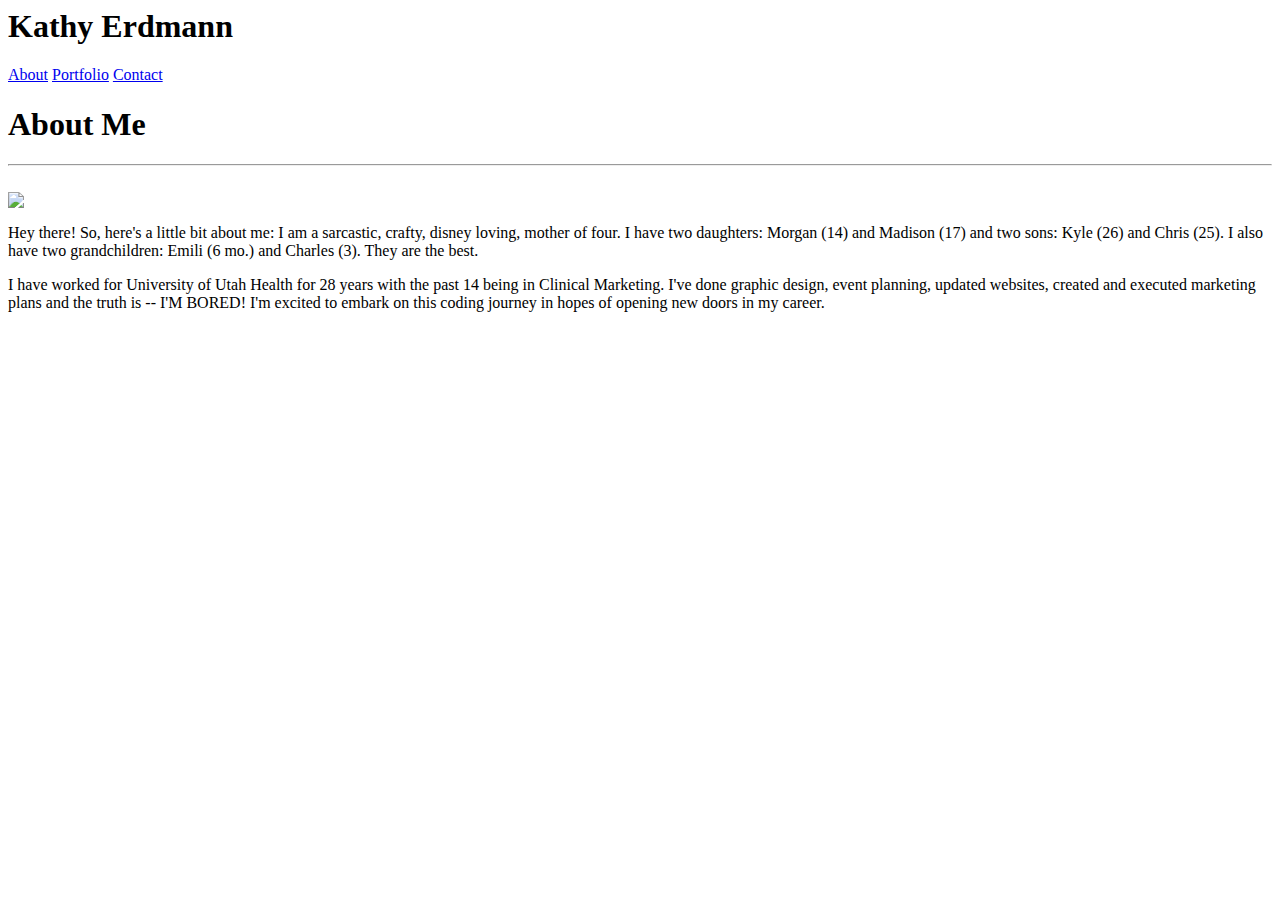
==== index.html @ bea2e68c "completed index page" ====
<!Doctype <!DOCTYPE html>
<html>
<head>

    <title>About Me</title>

    <link rel="stylesheet" type="text/css" media="screen" href="./assets/css/style.css" />

</head>

<body background="./assets/images/full-bloom.png">

    <div class="topnav">
        
        <h1><div id="NavName">Kathy Erdmann</div></h1>

        <div class="topnav-right">

            <a class="navbuttons" href="./index.html">About</a>
            <a class="navbuttons" href="./portfolio.html">Portfolio</a>
            <a class="navbuttons" href="./contact.html">Contact</a>

        </div>

    </div>

    <div class="wrapper">

        <h1>About Me</h1>

        <hr/>
        <br>

        <img src="./assets/images/Kathy Image.jpg">

        <p>Hey there! So, here's a little bit about me: I am a sarcastic, crafty, disney loving,
        mother of four. I have two daughters: Morgan (14) and Madison (17) and two sons: Kyle (26) and Chris (25).
        I also have two grandchildren: Emili (6 mo.) and Charles (3). They are the best.
        </p>

        <p>I have worked for University of Utah Health for 28 years with the past 14 being in Clinical
        Marketing. I've done graphic design, event planning, updated websites, created and executed
        marketing plans and the truth is -- I'M BORED! I'm excited to embark on this coding journey in
        hopes of opening new doors in my career.
        </p>
    
    </div>


    
    <footer>
        <div class="greenline"></div>
    </footer>
    
</body>
</html>
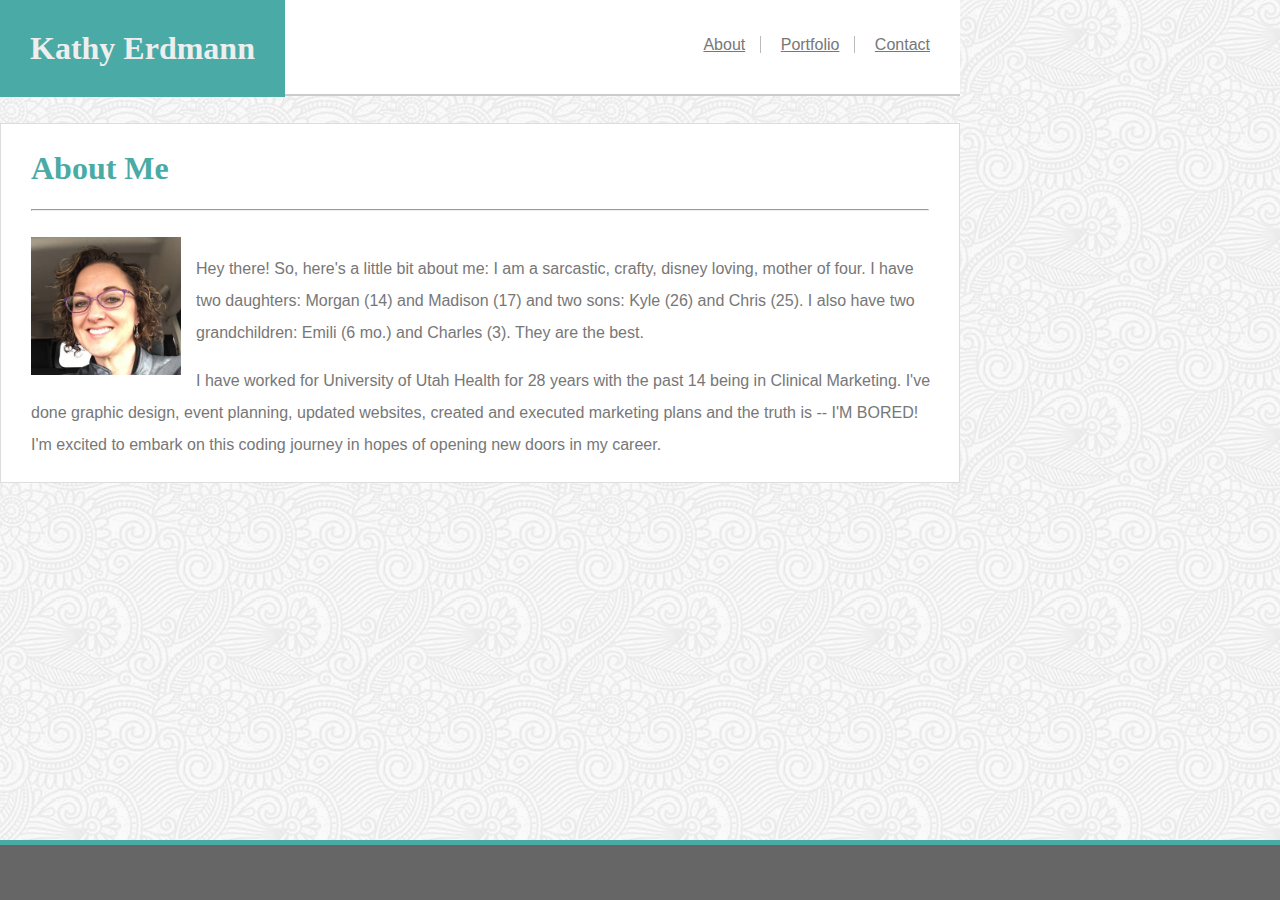
==== commit 629ba6c2: "Commit message" ====
--- a/index.html
+++ b/index.html
@@ -47,7 +47,6 @@
     </div>
 
 
-    
     <footer>
         <div class="greenline"></div>
     </footer>
--- a/assets/css/style.css
+++ b/assets/css/style.css
@@ -0,0 +1,213 @@
+* {
+    box-sizing: border-box;
+}
+
+
+
+/* Top Nav  */
+
+#navname {
+    background-color: #4aaaa5;
+    color: #eeeeee;
+    float:left; 
+    padding: 30px;
+    height: auto;
+    font-family: Georgia, 'Times New Roman', Times, serif;
+    position: absolute;
+    top: 0;
+    left: 0;
+}
+
+.topnav {
+    background-color: #fff;
+    border-style: solid;
+    border-width: 0 0 2px 0;
+    border-color: #cccccc;
+    width: 960px;
+    height: 96px;
+    position: absolute;
+    top: 0;
+    left: 0;
+}
+
+.navbuttons {
+    border-right: solid 1px #bbb;
+    padding-left: 15px;
+    color: #777;
+}
+
+.navbuttons:last-of-type {
+    border-right: none;
+    }
+
+.topnav-right {
+    float: right;
+    padding: 15px;
+}
+
+.topnav-right a {
+    padding-right: 15px;
+}
+
+/* Body/Content */
+
+body {
+    background-color: #999 ; 
+    width: 960px;
+    font-family: Arial, Helvetica, sans-serif;
+    color: #777;
+}
+
+.wrapper {
+    clear: both;
+    width: 960px;
+    background-color: #fff;
+    overflow: auto;
+    padding: 5px 20px;
+    margin-top: 115px;
+    border-color: #ddd;
+    border-style: solid;
+    border-width: 1px;
+    position: absolute;
+    left: 0;
+}
+
+p {
+    color: #777;
+    line-height: 2;
+    margin-left: 10px;
+}
+
+img {
+    float: left;
+    margin-right: 15px;
+    margin-left: 10px;
+    width: 150px;
+}
+
+h1 {
+    color: #4aaaa5;
+    margin-left: 10px;
+    font-family: Georgia, 'Times New Roman', Times, serif;
+}
+
+hr {
+    margin-left: 10px;
+    margin-right: 10px;    
+}
+
+
+/* Footer */
+
+.greenline {
+    background-color: #4aaaa5;
+    height: 5px;
+    width: full;
+}
+
+footer {
+    position: fixed;
+    left: 0;
+    bottom: 0;
+    width: 100%;
+    height: 60px;
+    background: #666;
+}
+
+
+/* Contact Page */
+
+input[type=text] {
+    width: 100%;
+    padding: 10px 20px;
+    margin: 12px 0;
+}
+
+#message {
+    height: 200px;
+    margin-bottom: 20px
+}
+
+form {
+    margin-left: 10px;
+    color: #777;
+}
+
+input[type=submit] {
+    background-color: #4aaaa5;
+    color: white;
+    padding: 12px 30px;
+    border: none;
+    cursor: pointer;
+    margin-bottom: 50px;
+    font-family: Arial, Helvetica, sans-serif;
+    font-size: 16px;
+}
+
+/* Portfolio Page */
+
+.portfolioimage {
+    width: 300px;
+    overflow: auto;
+}
+
+.container1 {
+    position: relative;
+    left: 0;
+    width: 300px;
+    float: left;
+    margin-bottom: 60px;
+    margin-right: 30px;
+}
+
+.container2 {
+    position: relative;
+    left: 0;
+    width: 300px;
+    float: left;
+    margin-bottom: 60px;
+}
+
+.container3 {
+    position: relative;
+    left: 0;
+    width: 300px;
+    float: left;
+    margin-bottom: 60px;
+    margin-right: 30px;
+}
+
+.container4 {
+    position: relative;
+    left: 0;
+    width: 300px;
+    float: left;
+    margin-bottom: 60px;
+}
+
+.container5 {
+    position: relative;
+    left: 0;
+    width: 300px;
+    float: left;
+    margin-bottom: 160px;
+}
+
+.namepic {
+    background-color: #4aaaa5;
+    color: #eeeeee;
+    font-family: Georgia, 'Times New Roman', Times, serif;
+    height: 60px;
+    position: absolute;
+    bottom: 10px;
+    left: 10px;
+    font-size: 22px;
+    text-align: center;
+    width: 300px;
+    padding: 15px 15px;
+}
+
+
+
+
+
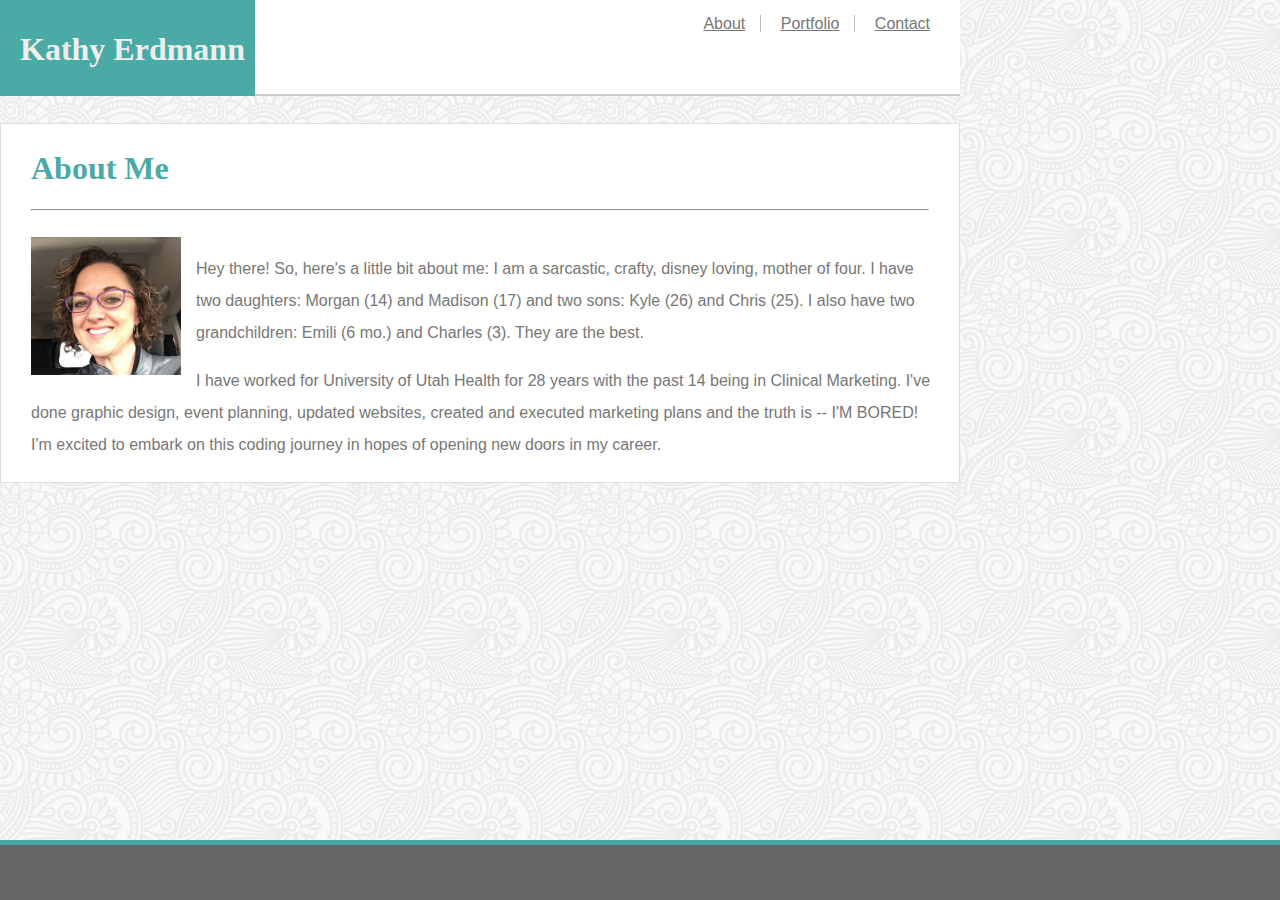
==== commit ec196a17: "Homework" ====
--- a/index.html
+++ b/index.html
@@ -1,18 +1,19 @@
-<!Doctype <!DOCTYPE html>
-<html>
+<!DOCTYPE html>
+<html lang="en-us">
+
 <head>
 
     <title>About Me</title>
 
-    <link rel="stylesheet" type="text/css" media="screen" href="./assets/css/style.css" />
+    <link rel="stylesheet" href="./reset.css">
+
+    <link rel="stylesheet" type="text/css" media="screen" href="./assets/css/style.css"/>
 
 </head>
 
-<body background="./assets/images/full-bloom.png">
-
     <div class="topnav">
         
-        <h1><div id="NavName">Kathy Erdmann</div></h1>
+        <div id="navname"><h1>Kathy Erdmann</h1></div>
 
         <div class="topnav-right">
 
@@ -31,7 +32,7 @@
         <hr/>
         <br>
 
-        <img src="./assets/images/Kathy Image.jpg">
+        <img src="./assets/images/KathyImage.jpg" alt="Kathy Erdmann Photo">
 
         <p>Hey there! So, here's a little bit about me: I am a sarcastic, crafty, disney loving,
         mother of four. I have two daughters: Morgan (14) and Madison (17) and two sons: Kyle (26) and Chris (25).
@@ -52,5 +53,4 @@
     </footer>
     
 </body>
-</html>
-
+</html>--- a/assets/css/style.css
+++ b/assets/css/style.css
@@ -3,19 +3,22 @@
 }
 
 
-
 /* Top Nav  */
 
 #navname {
     background-color: #4aaaa5;
+    float:left; 
+    padding: 10px;
+    height: 96px;
+    font-family: Georgia, 'Times New Roman', Times, serif;
+    position: absolute;
+    top: 0;
+    left: 0;
+}
+
+#navname h1 {
     color: #eeeeee;
-    float:left; 
-    padding: 30px;
-    height: auto;
-    font-family: Georgia, 'Times New Roman', Times, serif;
-    position: absolute;
-    top: 0;
-    left: 0;
+
 }
 
 .topnav {
@@ -56,6 +59,8 @@
     width: 960px;
     font-family: Arial, Helvetica, sans-serif;
     color: #777;
+    background-image: url('../images/full-bloom.png');
+    /* background-repeat: repeat-x;  */
 }
 
 .wrapper {
@@ -125,7 +130,14 @@
 
 #message {
     height: 200px;
-    margin-bottom: 20px
+    border: solid 1px #ccc;
+    float: left;
+    margin-top: 10px;
+    width: 909px;
+    margin-bottom: 50px;
+    color: #eeeeee;
+    overflow: auto;
+
 }
 
 form {
@@ -133,7 +145,16 @@
     color: #777;
 }
 
+#name {
+    border: solid 1px #ccc;
+}
+
+#email {
+    border: solid 1px #ccc;
+}
+
 input[type=submit] {
+    clear: both;
     background-color: #4aaaa5;
     color: white;
     padding: 12px 30px;
@@ -144,6 +165,16 @@
     font-size: 16px;
 }
 
+.container {
+    left: 0;
+    height: 500px;
+}
+
+::placeholder {
+    color: #888;
+    font-size: 12px;
+}
+
 /* Portfolio Page */
 
 .portfolioimage {
